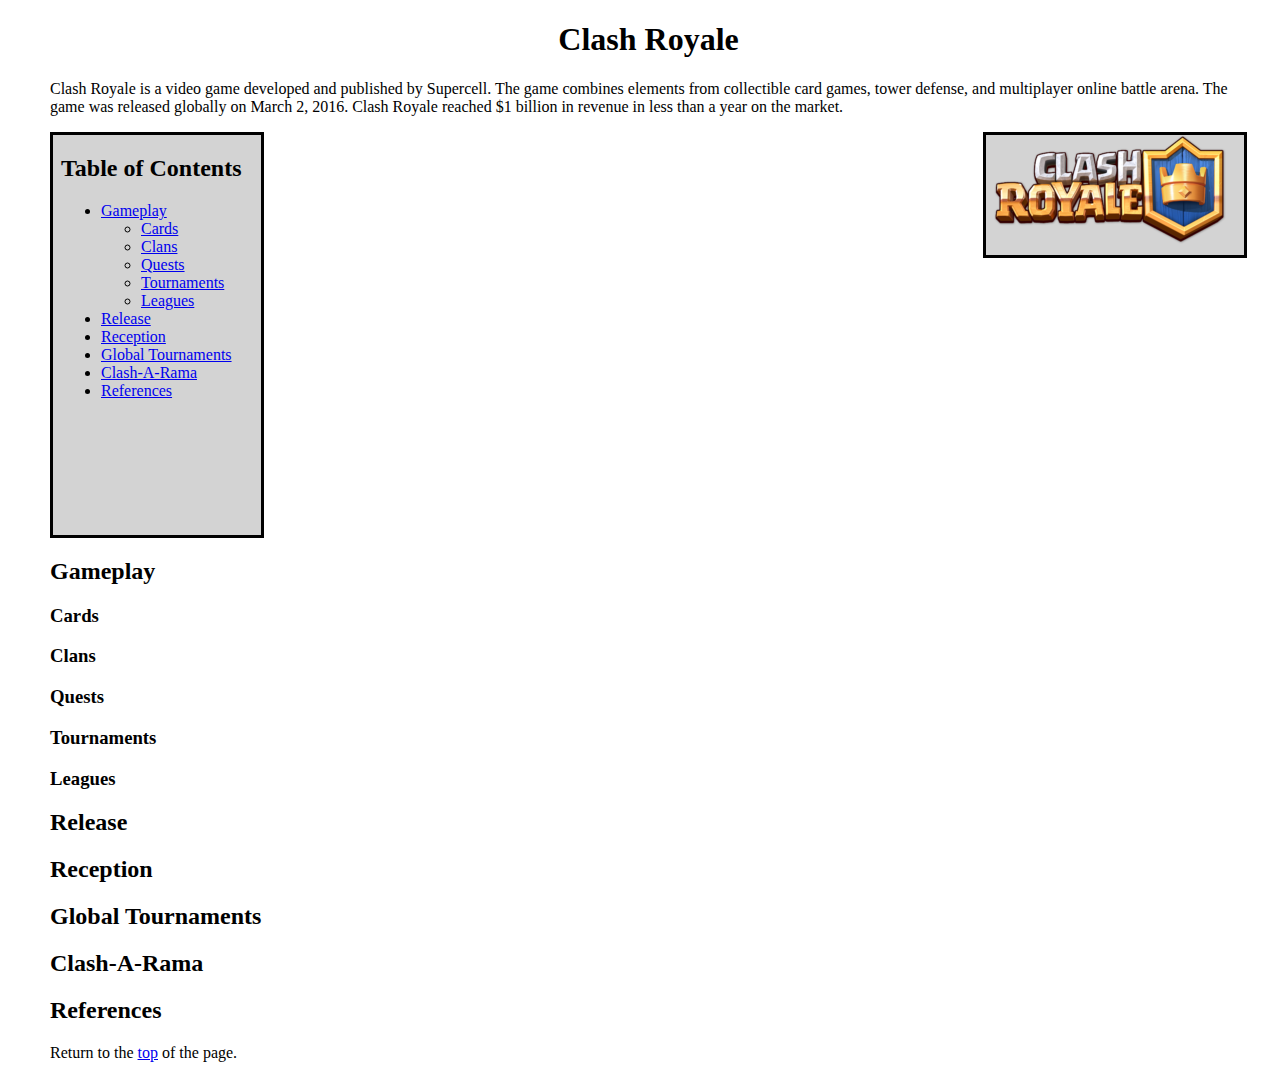
==== index.html @ f8e40af1 "Add files via upload" ====
﻿<!doctype html>
<html>
	<head>

	    <meta charset="UTF-8"> 				      
		<title>Clash Royale</title>
	</head>
	<body>
		<h1 id="Top">Clash Royale</h1>
		
		<link rel="stylesheet" type="text/css" href="basic.css" />
		
		<p id="Intro">Clash Royale is a video game developed and published by Supercell. 
		The game combines elements from collectible card games, tower defense, 
		and multiplayer online battle arena. The game was released globally on March 2, 2016.
		Clash Royale reached $1 billion in revenue in less than a year on the market.
		</p>
		
		<div class="IntroImage">
			<img src = "Clash_Royale_game_logo.jpg" alt = "Clash Royale logo." />
			
		</div>
		<div class="TableOfContents"><h2 class="BoxHeader">Table of Contents</h2>
		<ul>
			<li><a href="#Gameplay">Gameplay</a></li>
			<ul>
				<li><a href="#Cards">Cards</a></li>
				<li><a href="#Clans">Clans</a></li>
				<li><a href="#Quests">Quests</a></li>
				<li><a href="#Tournaments">Tournaments</a></li>
				<li><a href="#Leagues">Leagues</a></li>
		
			</ul>
			<li><a href="#Release">Release</a></li>
			<li><a href="#Reception">Reception</a></li>
			<li><a href="#Global Tournaments">Global Tournaments</a></li>
			<li><a href="#Clash-A-Rama">Clash-A-Rama</a></li>
			<li><a href="#References">References</a></li>
		</ul>
		</div>
		
		<h2 id="Gameplay">Gameplay</h2>
		
		<h3 id="Cards">Cards</h3>
		<h3 id="Clans">Clans</h3>
		<h3 id="Quests">Quests</h3>
		<h3 id="Tournaments">Tournaments</h3>
		<h3 id="Leagues">Leagues</h3>
		
		<h2 id="Release">Release</h2>
		<h2 id="Reception">Reception</h2>
		<h2 id="Global Tournaments">Global Tournaments</h2>
		<h2 id="Clash-A-Rama">Clash-A-Rama</h2>
		<h2 id="References">References</h2>
		
		<p>Return to the <a href="#top">top</a> of the page.</p>
		
	</body>
</html>
---- basic.css ----
body
{
	background-image: url("");
	margin-left: 25px;
}

p,h2,h3
{
	font-family: "Times New Roman", Times, serif;
	margin-left: 25px;
	margin-right: 15px;
}

#Intro
{
	margin-left: 25px;
	margin-right: 25px;
	
}
#Top
{
	text-align: center;
}

.BoxHeader
{
	margin-left: 0px;
}
.IntroImage
{	
	
	float: right;
	padding-left: 8px;
	margin-right: 25px;
	border-color: black;
	border-style: solid;
	width: 250px;
	height: 120px;
	background-color: #D3D3D3;
	text-align: left;
}

.TableOfContents
{
	padding-left: 8px;
	margin-left: 25px;
	border-color: black;
	border-style: solid;
	width: 200px;
	height: 400px;
	background-color: #D3D3D3;
	text-align: justify;
}
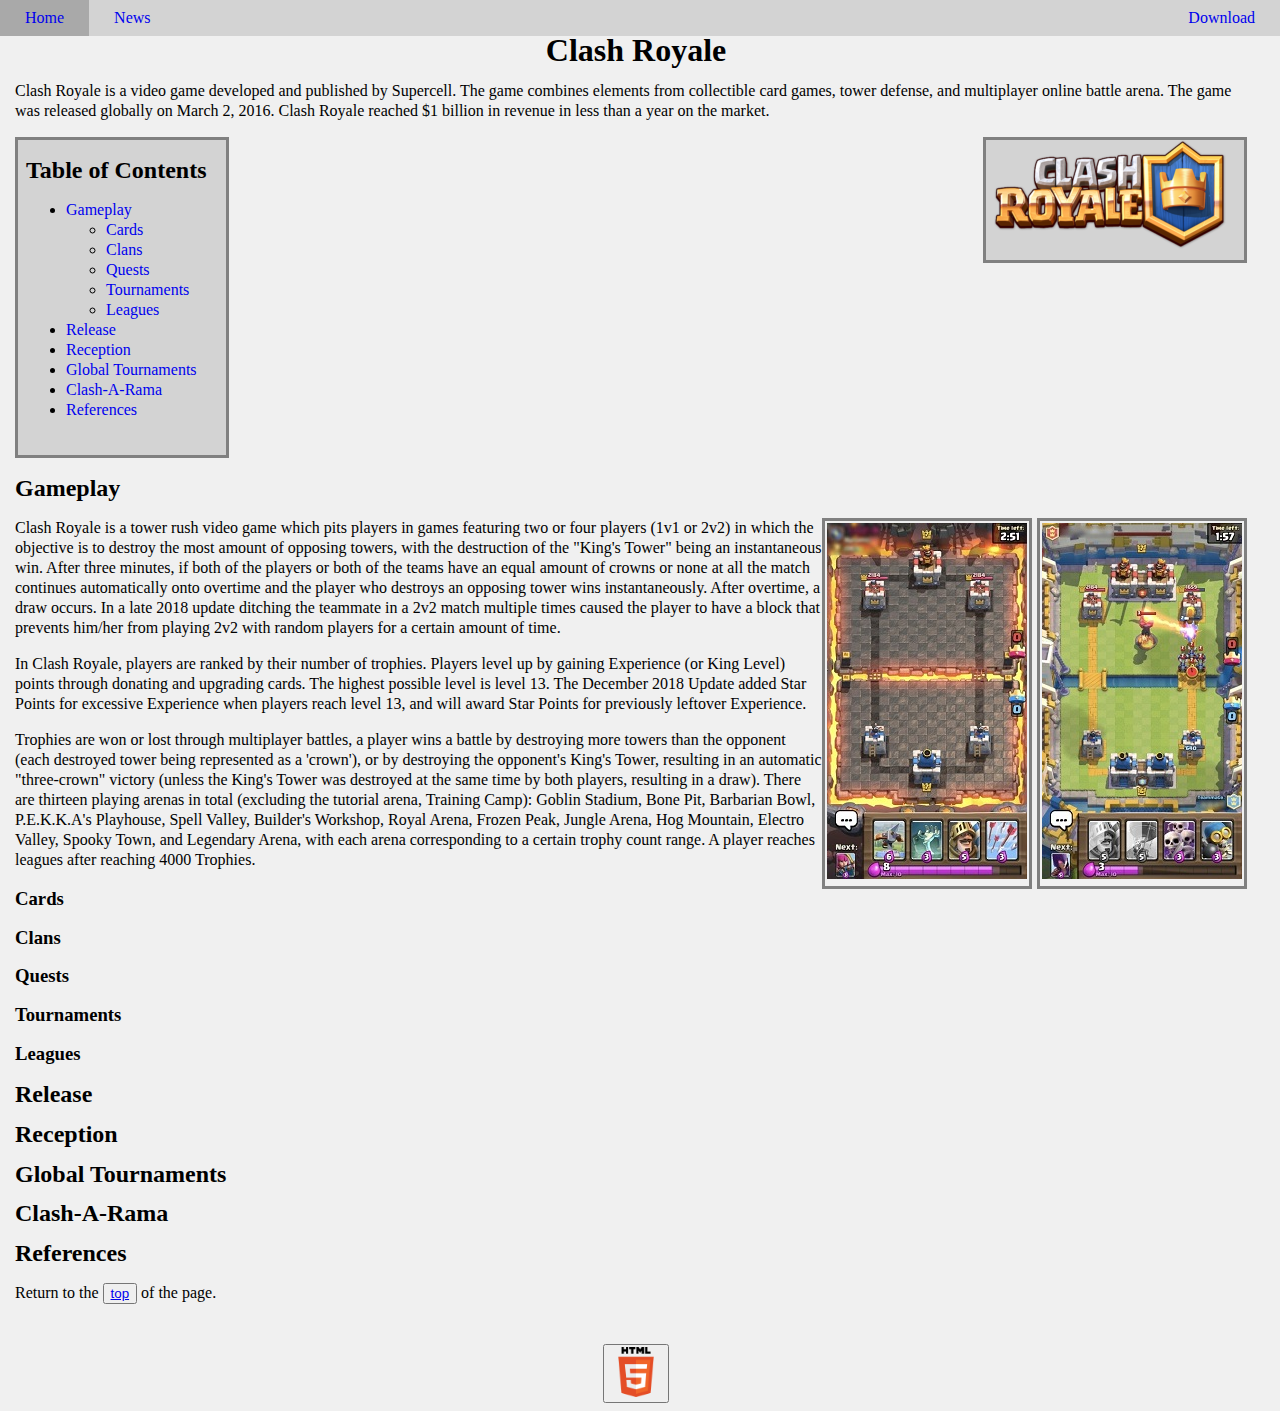
==== commit e98a4d48: "Add files via upload" ====
--- a/index.html
+++ b/index.html
@@ -6,6 +6,16 @@
 		<title>Clash Royale</title>
 	</head>
 	<body>
+		<header>
+
+			<ul class="navbar">
+				<li><a href="index.html">Home</a></li>
+				<li><a href="https://clashroyale.com/blog/news/">News</a></li>
+				<li id="downloadLink"><a href="https://play.google.com/store/apps/details?id=com.supercell.clashroyale&hl=en">Download</a></li>
+			</ul>
+			
+		</header>
+		
 		<h1 id="Top">Clash Royale</h1>
 		
 		<link rel="stylesheet" type="text/css" href="basic.css" />
@@ -17,9 +27,9 @@
 		</p>
 		
 		<div class="IntroImage">
-			<img src = "Clash_Royale_game_logo.jpg" alt = "Clash Royale logo." />
-			
+			<img src = "Clash_Royale_game_logo.jpg" alt = "Clash Royale logo." />	
 		</div>
+
 		<div class="TableOfContents"><h2 class="BoxHeader">Table of Contents</h2>
 		<ul>
 			<li><a href="#Gameplay">Gameplay</a></li>
@@ -40,7 +50,33 @@
 		</div>
 		
 		<h2 id="Gameplay">Gameplay</h2>
+		<div id="gameplayImage2">
+			<img src = "2v2.jpg" alt = "A screen-shot of an ongoing 2v2 game. Note the appearance of two king towers and the presence of the player's teammate's cards." />	
+		</div>
 		
+		<div id="gameplayImage1">
+			<img src = "1v1.jpg" alt = "A screen-shot of a 1v1 game displaying the cards with elixir generation at the bottom and all towers still standing" />	
+		</div>
+		
+		<p>Clash Royale is a tower rush video game which pits players in games featuring two or four players (1v1 or 2v2) in which the objective 
+		is to destroy the most amount of opposing towers, with the destruction of the "King's Tower" being an instantaneous win.
+		After three minutes, if both of the players or both of the teams have an equal amount of crowns or none at all the match continues 
+		automatically onto overtime and the player who destroys an opposing tower wins instantaneously. After overtime, a draw occurs. 
+		In a late 2018 update ditching the teammate in a 2v2 match multiple times caused the player to have a block that prevents him/her 
+		from playing 2v2 with random players for a certain amount of time.
+		</p>
+		<p>In Clash Royale, players are ranked by their number of trophies. Players level up by gaining Experience (or King Level) points 
+		through donating and upgrading cards. The highest possible level is level 13. The December 2018 Update added Star Points for excessive 
+		Experience when players reach level 13, and will award Star Points for previously leftover Experience.
+		</p>
+		<p>Trophies are won or lost through multiplayer battles, a player wins a battle by destroying more towers than the 
+		opponent (each destroyed tower being represented as a 'crown'), or by destroying the opponent's King's Tower, resulting in an automatic
+		"three-crown" victory (unless the King's Tower was destroyed at the same time by both players, resulting in a draw).
+		There are thirteen playing arenas in total (excluding the tutorial arena, Training Camp): Goblin Stadium, Bone Pit, 
+		Barbarian Bowl, P.E.K.K.A's Playhouse, Spell Valley, Builder's Workshop, Royal Arena, Frozen Peak, Jungle Arena, Hog Mountain, 
+		Electro Valley, Spooky Town, and Legendary Arena, with each arena corresponding to a certain trophy count range. 
+		A player reaches leagues after reaching 4000 Trophies.
+		</p>
 		<h3 id="Cards">Cards</h3>
 		<h3 id="Clans">Clans</h3>
 		<h3 id="Quests">Quests</h3>
@@ -53,7 +89,11 @@
 		<h2 id="Clash-A-Rama">Clash-A-Rama</h2>
 		<h2 id="References">References</h2>
 		
-		<p>Return to the <a href="#top">top</a> of the page.</p>
-		
+		<p>Return to the <button><a href="#top">top</a></button> of the page.</p>
+		<div id="validator">
+		<a href="http://validator.w3.org/check?uri=https://navinneo.github.io/home/">
+		<button><img src="html5_with_css3_+_semantics.png" width="50" height="50" 	alt="HTML5 with CSS3 and Semantics"></button>
+		</a>
+		</div>
 	</body>
 </html>--- a/basic.css
+++ b/basic.css
@@ -1,38 +1,93 @@
 body
 {
-	background-image: url("");
-	margin-left: 25px;
+	background-color: #F0F0F0;
+	margin-left: 0px;
+	line-height: 20px;
 }
+
 
 p,h2,h3
 {
 	font-family: "Times New Roman", Times, serif;
-	margin-left: 25px;
-	margin-right: 15px;
+	margin-left: 15px;
 }
 
+
+#gameplayImage2
+{	
+	border: solid gray;
+	padding: 2px;
+	margin-right: 25px;
+	float: right;
+}
+#gameplayImage1
+{
+	border: solid gray;
+	padding: 2px;
+	float: right;
+	margin-right: 5px;
+}
 #Intro
 {
-	margin-left: 25px;
+	margin-left: 15px;
 	margin-right: 25px;
-	
 }
-#Top
+
+#Top, #validator
+{	
+	margin-top: 40px;
+	text-align: center;
+}
+
+#downloadLink
 {
-	text-align: center;
+	float:right;
+}
+.navbar	
+{
+	/* Removes bullets */
+	list-style-type: none;
+	margin: 0;
+	padding: 0;
+	overflow: hidden;
+	position: fixed;
+	top: 0;
+	width: 100%;
+	background-color: #d3d3d3;
+}
+
+/* Change the link color to #111 (black) on hover */
+.navbar>li>a:hover 
+{
+	background-color:#A9A9A9;
+}
+
+.navbar>li
+{
+	/* Makes list horizontal */
+	display: inline-block;
+	float: left;
+}	
+
+.navbar>li>a
+{
+	display: block;
+	padding: 8px 25px;
+	text-decoration: none;
 }
 
 .BoxHeader
 {
 	margin-left: 0px;
 }
+
 .IntroImage
 {	
 	
 	float: right;
 	padding-left: 8px;
 	margin-right: 25px;
-	border-color: black;
+	border-color: gray;
 	border-style: solid;
 	width: 250px;
 	height: 120px;
@@ -43,11 +98,38 @@
 .TableOfContents
 {
 	padding-left: 8px;
-	margin-left: 25px;
-	border-color: black;
+	margin-left: 15px;
+	border-color: gray;
 	border-style: solid;
 	width: 200px;
-	height: 400px;
+	height: 315px;
 	background-color: #D3D3D3;
 	text-align: justify;
-}+
+
+a:link
+{
+	text-decoration: none;
+}
+
+a:hover
+{
+	text-decoration: underline;
+}
+
+
+
+
+
+
+
+
+
+
+
+
+
+
+
+
+
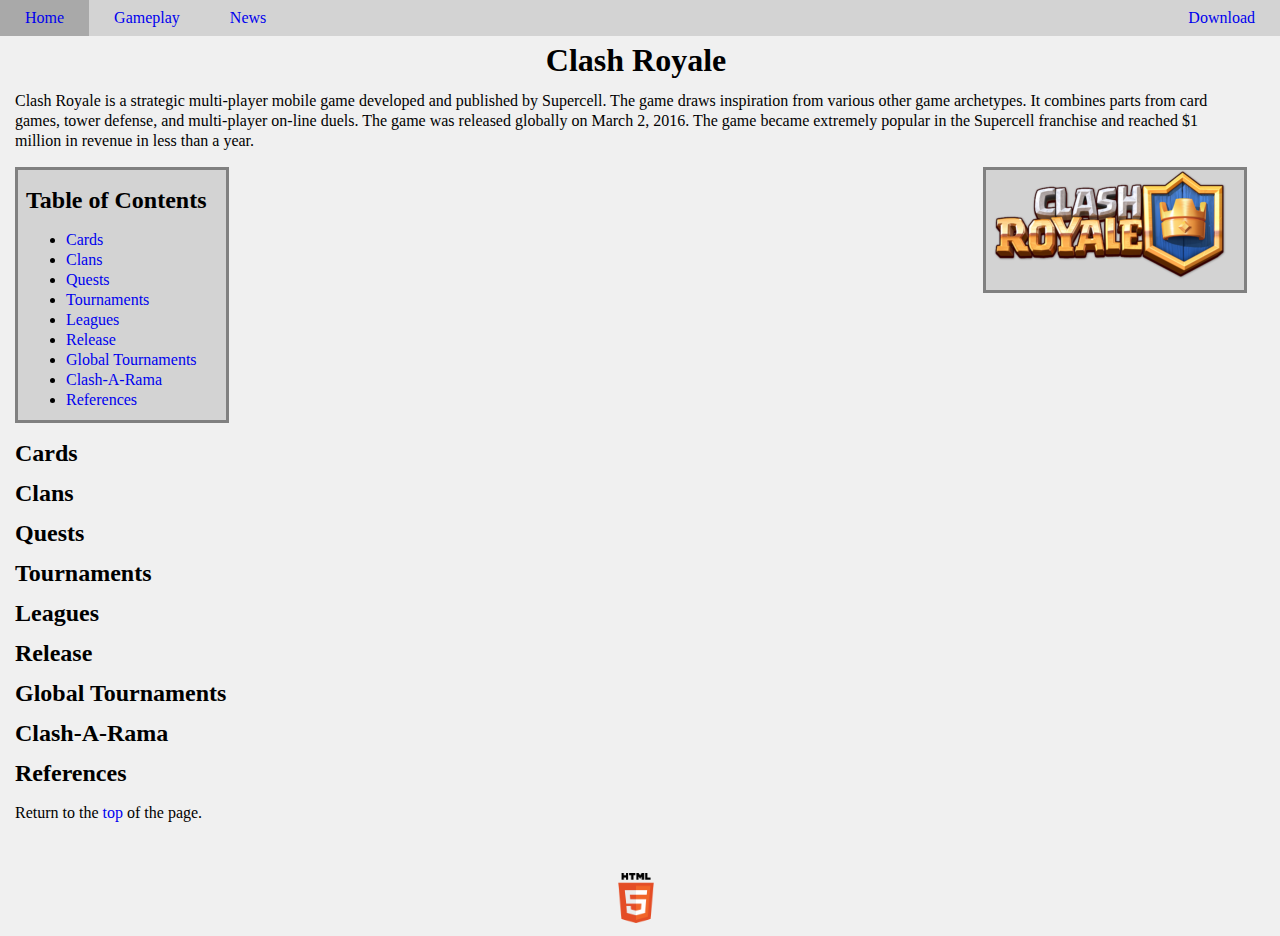
==== commit f5ca9ad9: "Add files via upload" ====
--- a/index.html
+++ b/index.html
@@ -10,6 +10,7 @@
 
 			<ul class="navbar">
 				<li><a href="index.html">Home</a></li>
+				<li><a href="gameplay.html">Gameplay</a></li>
 				<li><a href="https://clashroyale.com/blog/news/">News</a></li>
 				<li id="downloadLink"><a href="https://play.google.com/store/apps/details?id=com.supercell.clashroyale&hl=en">Download</a></li>
 			</ul>
@@ -20,10 +21,10 @@
 		
 		<link rel="stylesheet" type="text/css" href="basic.css" />
 		
-		<p id="Intro">Clash Royale is a video game developed and published by Supercell. 
-		The game combines elements from collectible card games, tower defense, 
-		and multiplayer online battle arena. The game was released globally on March 2, 2016.
-		Clash Royale reached $1 billion in revenue in less than a year on the market.
+		<p id="Intro">Clash Royale is a strategic multi-player mobile game developed and published by Supercell. 
+		The game draws inspiration from various other game archetypes. It combines parts from card games, tower defense, and 
+		multi-player on-line duels. The game was released globally on March 2, 2016. The game became extremely popular in the Supercell franchise
+		and reached $1 million in revenue in less than a year.
 		</p>
 		
 		<div class="IntroImage">
@@ -32,67 +33,33 @@
 
 		<div class="TableOfContents"><h2 class="BoxHeader">Table of Contents</h2>
 		<ul>
-			<li><a href="#Gameplay">Gameplay</a></li>
-			<ul>
-				<li><a href="#Cards">Cards</a></li>
-				<li><a href="#Clans">Clans</a></li>
-				<li><a href="#Quests">Quests</a></li>
-				<li><a href="#Tournaments">Tournaments</a></li>
-				<li><a href="#Leagues">Leagues</a></li>
-		
-			</ul>
+			<li><a href="#Cards">Cards</a></li>
+			<li><a href="#Clans">Clans</a></li>
+			<li><a href="#Quests">Quests</a></li>
+			<li><a href="#Tournaments">Tournaments</a></li>
+			<li><a href="#Leagues">Leagues</a></li>
 			<li><a href="#Release">Release</a></li>
-			<li><a href="#Reception">Reception</a></li>
 			<li><a href="#Global Tournaments">Global Tournaments</a></li>
 			<li><a href="#Clash-A-Rama">Clash-A-Rama</a></li>
 			<li><a href="#References">References</a></li>
 		</ul>
 		</div>
 		
-		<h2 id="Gameplay">Gameplay</h2>
-		<div id="gameplayImage2">
-			<img src = "2v2.jpg" alt = "A screen-shot of an ongoing 2v2 game. Note the appearance of two king towers and the presence of the player's teammate's cards." />	
-		</div>
-		
-		<div id="gameplayImage1">
-			<img src = "1v1.jpg" alt = "A screen-shot of a 1v1 game displaying the cards with elixir generation at the bottom and all towers still standing" />	
-		</div>
-		
-		<p>Clash Royale is a tower rush video game which pits players in games featuring two or four players (1v1 or 2v2) in which the objective 
-		is to destroy the most amount of opposing towers, with the destruction of the "King's Tower" being an instantaneous win.
-		After three minutes, if both of the players or both of the teams have an equal amount of crowns or none at all the match continues 
-		automatically onto overtime and the player who destroys an opposing tower wins instantaneously. After overtime, a draw occurs. 
-		In a late 2018 update ditching the teammate in a 2v2 match multiple times caused the player to have a block that prevents him/her 
-		from playing 2v2 with random players for a certain amount of time.
-		</p>
-		<p>In Clash Royale, players are ranked by their number of trophies. Players level up by gaining Experience (or King Level) points 
-		through donating and upgrading cards. The highest possible level is level 13. The December 2018 Update added Star Points for excessive 
-		Experience when players reach level 13, and will award Star Points for previously leftover Experience.
-		</p>
-		<p>Trophies are won or lost through multiplayer battles, a player wins a battle by destroying more towers than the 
-		opponent (each destroyed tower being represented as a 'crown'), or by destroying the opponent's King's Tower, resulting in an automatic
-		"three-crown" victory (unless the King's Tower was destroyed at the same time by both players, resulting in a draw).
-		There are thirteen playing arenas in total (excluding the tutorial arena, Training Camp): Goblin Stadium, Bone Pit, 
-		Barbarian Bowl, P.E.K.K.A's Playhouse, Spell Valley, Builder's Workshop, Royal Arena, Frozen Peak, Jungle Arena, Hog Mountain, 
-		Electro Valley, Spooky Town, and Legendary Arena, with each arena corresponding to a certain trophy count range. 
-		A player reaches leagues after reaching 4000 Trophies.
-		</p>
-		<h3 id="Cards">Cards</h3>
-		<h3 id="Clans">Clans</h3>
-		<h3 id="Quests">Quests</h3>
-		<h3 id="Tournaments">Tournaments</h3>
-		<h3 id="Leagues">Leagues</h3>
+		<h2 id="Cards">Cards</h2>
+		<h2 id="Clans">Clans</h2>
+		<h2 id="Quests">Quests</h2>
+		<h2 id="Tournaments">Tournaments</h2>
+		<h2 id="Leagues">Leagues</h2>
 		
 		<h2 id="Release">Release</h2>
-		<h2 id="Reception">Reception</h2>
 		<h2 id="Global Tournaments">Global Tournaments</h2>
 		<h2 id="Clash-A-Rama">Clash-A-Rama</h2>
 		<h2 id="References">References</h2>
 		
-		<p>Return to the <button><a href="#top">top</a></button> of the page.</p>
+		<p>Return to the <a href="#top">top</a> of the page.</p>
 		<div id="validator">
 		<a href="http://validator.w3.org/check?uri=https://navinneo.github.io/home/">
-		<button><img src="html5_with_css3_+_semantics.png" width="50" height="50" 	alt="HTML5 with CSS3 and Semantics"></button>
+		<img src="html5_with_css3_+_semantics.png" width="50" height="50" 	alt="HTML5 with CSS3 and Semantics"/>
 		</a>
 		</div>
 	</body>
--- a/basic.css
+++ b/basic.css
@@ -5,8 +5,13 @@
 	line-height: 20px;
 }
 
+video
+{
+	float: right;
+	margin-right: 320px;
+}
 
-p,h2,h3
+p,h2
 {
 	font-family: "Times New Roman", Times, serif;
 	margin-left: 15px;
@@ -27,6 +32,11 @@
 	float: right;
 	margin-right: 5px;
 }
+
+#Gameplay
+{
+	margin-top: 50px;
+}
 #Intro
 {
 	margin-left: 15px;
@@ -35,7 +45,7 @@
 
 #Top, #validator
 {	
-	margin-top: 40px;
+	margin-top: 50px;
 	text-align: center;
 }
 
@@ -43,6 +53,13 @@
 {
 	float:right;
 }
+
+#videoDescription
+{
+	margin-top: 50px;
+
+}
+
 .navbar	
 {
 	/* Removes bullets */
@@ -56,7 +73,7 @@
 	background-color: #d3d3d3;
 }
 
-/* Change the link color to #111 (black) on hover */
+/* Change the link color on hover */
 .navbar>li>a:hover 
 {
 	background-color:#A9A9A9;
@@ -75,6 +92,7 @@
 	padding: 8px 25px;
 	text-decoration: none;
 }
+
 
 .BoxHeader
 {
@@ -102,10 +120,10 @@
 	border-color: gray;
 	border-style: solid;
 	width: 200px;
-	height: 315px;
+	height: 250px;
 	background-color: #D3D3D3;
 	text-align: justify;
-
+}
 
 a:link
 {
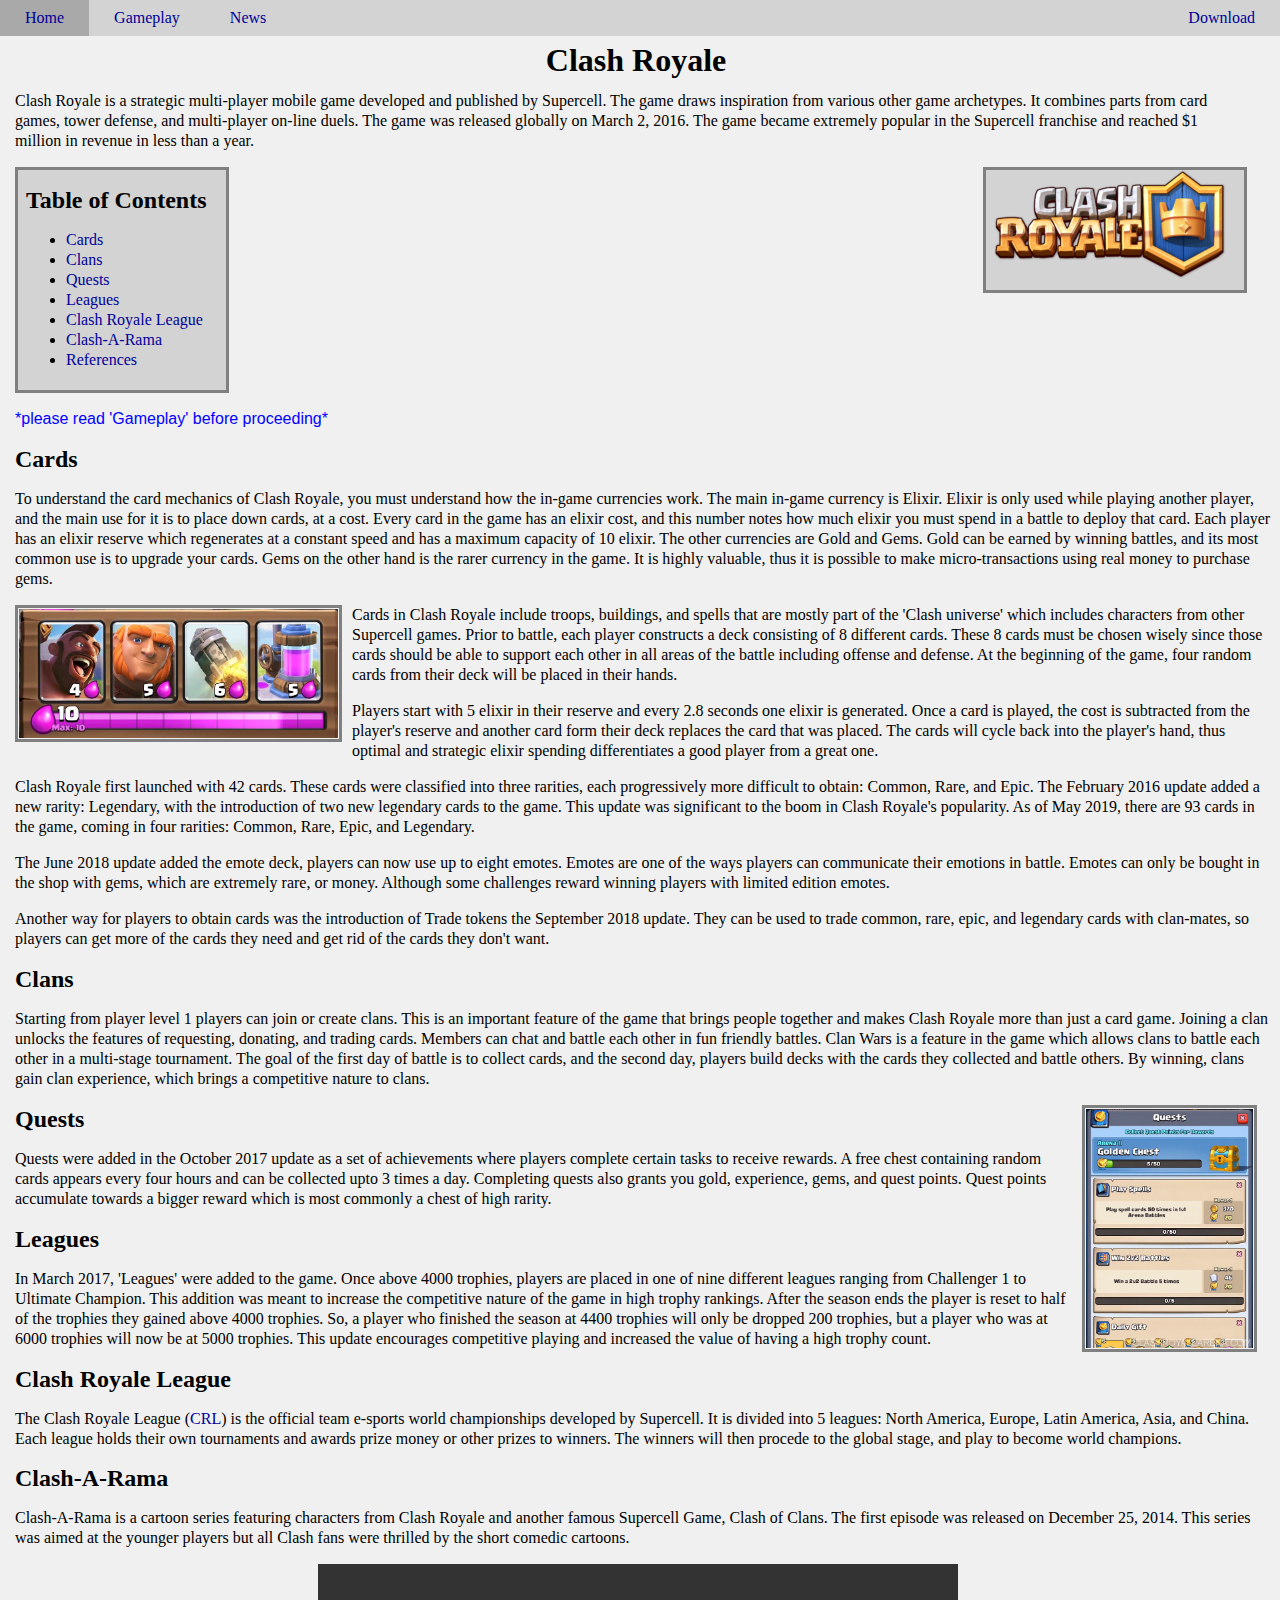
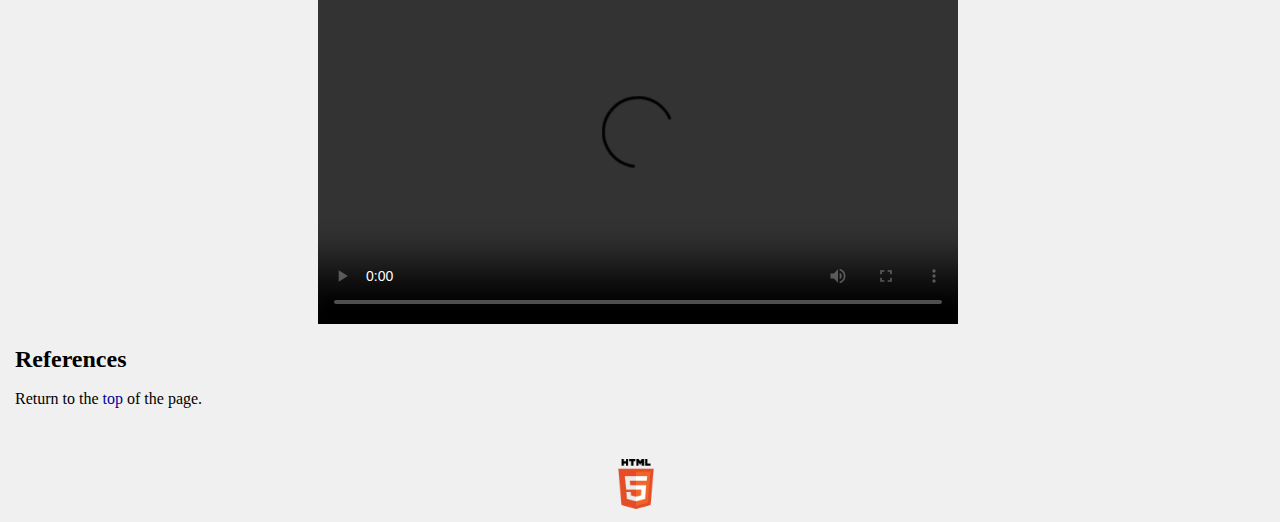
==== commit d3c8308f: "Add files via upload" ====
--- a/index.html
+++ b/index.html
@@ -36,24 +36,85 @@
 			<li><a href="#Cards">Cards</a></li>
 			<li><a href="#Clans">Clans</a></li>
 			<li><a href="#Quests">Quests</a></li>
-			<li><a href="#Tournaments">Tournaments</a></li>
 			<li><a href="#Leagues">Leagues</a></li>
-			<li><a href="#Release">Release</a></li>
-			<li><a href="#Global Tournaments">Global Tournaments</a></li>
+			<li><a href="#Clash Royale League">Clash Royale League</a></li>
 			<li><a href="#Clash-A-Rama">Clash-A-Rama</a></li>
 			<li><a href="#References">References</a></li>
 		</ul>
 		</div>
 		
+		<p class="readerNotes">*please read 'Gameplay' before proceeding*</p>
 		<h2 id="Cards">Cards</h2>
+		
+		<p>To understand the card mechanics of Clash Royale, you must understand how the in-game currencies work. The main in-game currency
+		is Elixir. Elixir is only used while playing another player, and the main use for it is to place down cards, at a cost. Every card in 
+		the game has an elixir cost, and this number notes how much elixir you must spend in a battle to deploy that card. Each player has an elixir
+		reserve which regenerates at a constant speed and has a maximum capacity of 10 elixir. The other currencies are Gold and Gems. 
+		Gold can be earned by winning battles, and its most common use is to upgrade your cards. Gems on the other hand is the 
+		rarer currency in the game. It is highly valuable, thus it is possible to make micro-transactions using real money to purchase gems. </p>
+		
+		<img id="elixirImage" src="elixir.jpg" alt="picture of elixir bar and 4 cards with varying elixir costs" width="319px" height="129px" />
+		
+		<p>Cards in Clash Royale include troops, buildings, and spells that are mostly part of the 'Clash universe' which includes characters 
+		from other Supercell games. Prior to battle, each player constructs a deck consisting of 8 different cards. These 8 cards must be chosen 
+		wisely since those cards should be able to support each other in all areas of the battle including offense and defense. At the beginning 
+		of the game, four random cards from their deck will be placed in their hands. </p>
+		
+		<p>Players start with 5 elixir in their reserve and every 2.8 seconds one elixir is generated. Once a card is played, the cost is subtracted
+		from the player's reserve and another card form their deck replaces the card that was placed. The cards will cycle back into the player's
+		hand, thus optimal and strategic elixir spending differentiates a good player from a great one. 
+		</p>
+		
+		<p>Clash Royale first launched with 42 cards. These cards were classified into three rarities, each progressively more difficult to obtain: 
+		Common, Rare, and Epic. The February 2016 update added a new rarity: Legendary, with the introduction of two new legendary cards 
+		to the game. This update was significant to the boom in Clash Royale's popularity. As of May 2019, there are 93 cards in the game, 
+		coming in four rarities: Common, Rare, Epic, and Legendary. 
+		</p>
+		<p>The June 2018 update added the emote deck, players can now use up to eight emotes. Emotes are one of the ways players can 
+		communicate their emotions in battle. Emotes can only be bought in the shop with gems, which are extremely rare, or money. Although some 
+		challenges reward winning players with limited edition emotes. 
+		</p>
+		<p>Another way for players to obtain cards was the introduction of Trade tokens the September 2018 update. They can be used to trade 
+		common, rare, epic, and legendary cards with clan-mates, so players can get more of the cards they need and get rid of the cards they 
+		don't want.
+		</p>
+		
 		<h2 id="Clans">Clans</h2>
+		<p>Starting from player level 1 players can join or create clans. This is an important feature of the game that brings people together
+		and makes Clash Royale more than just a card game. Joining a clan unlocks the features of requesting, donating, and trading cards. Members 
+		can chat and battle each other in fun friendly battles. 
+		Clan Wars is a feature in the game which allows clans to battle each other in a multi-stage tournament. The goal of the first day of 
+		battle is to collect cards, and the second day, players build decks with the cards they collected and battle others. By winning, clans gain 
+		clan experience, which brings a competitive nature to clans. 
+		</p>
+		<img id="questsImage" src="quests.jpg" alt="Image showing the quests menu in Clash Royale." width="167px" height="239px" />
 		<h2 id="Quests">Quests</h2>
-		<h2 id="Tournaments">Tournaments</h2>
+		<p>Quests were added in the October 2017 update as a set of achievements where players complete certain tasks to receive rewards.
+		A free chest containing random cards appears every four hours and can be collected upto 3 times a day. Completing quests also grants you 
+		gold, experience, gems, and quest points. Quest points accumulate towards a bigger reward which is most commonly a chest of high rarity. 
+		</p>
 		<h2 id="Leagues">Leagues</h2>
+		<p>In March 2017, 'Leagues' were added to the game. Once above 4000 trophies, players are placed in one of nine different leagues 
+		ranging from Challenger 1 to Ultimate Champion. This addition was meant to increase the competitive nature of the game in high trophy rankings.
+		After the season ends the player is reset to half of the trophies they gained above 4000 trophies. So, a player who finished the season
+		at 4400 trophies will only be dropped 200 trophies, but a player who was at 6000 trophies will now be at 5000 trophies. This update encourages
+		competitive playing and increased the value of having a high trophy count. 
+		</p>
+		<h2 id="Clash Royale League">Clash Royale League</h2>
+		<p>The Clash Royale League (<a href="https://esports.clashroyale.com/en/west/">CRL</a>) is the official team e-sports world championships developed by Supercell. It is divided into 5 leagues:
+		North America, Europe, Latin America, Asia, and China. Each league holds their own tournaments and awards prize money or other prizes to 
+		winners. The winners will then procede to the global stage, and play to become world champions.
+		</p>
 		
-		<h2 id="Release">Release</h2>
-		<h2 id="Global Tournaments">Global Tournaments</h2>
 		<h2 id="Clash-A-Rama">Clash-A-Rama</h2>
+		<p>Clash-A-Rama is a cartoon series featuring characters from Clash Royale and another famous Supercell Game, Clash of Clans. The first
+		episode was released on December 25, 2014. This series was aimed at the younger players but all Clash fans were thrilled by the short comedic cartoons.
+		</p>
+		<video width="640" height="360" controls />
+			<source src="Clash-A-Rama.mp4" type="video/mp4" />
+		Your browser does not support the video tag.
+		</video>
+		
 		<h2 id="References">References</h2>
 		
 		<p>Return to the <a href="#top">top</a> of the page.</p>
--- a/basic.css
+++ b/basic.css
@@ -7,8 +7,7 @@
 
 video
 {
-	float: right;
-	margin-right: 320px;
+	margin-left: 25%
 }
 
 p,h2
@@ -17,6 +16,10 @@
 	margin-left: 15px;
 }
 
+a
+{
+	color: #000099;
+}
 
 #gameplayImage2
 {	
@@ -25,6 +28,7 @@
 	margin-right: 25px;
 	float: right;
 }
+
 #gameplayImage1
 {
 	border: solid gray;
@@ -33,10 +37,33 @@
 	margin-right: 5px;
 }
 
+#questsImage
+{
+	float: right;
+	padding: 1px;
+	border: solid gray;
+	margin-right: 15px;
+	margin-left: 10px;
+	margin-bottom: 10px;
+}
+
+#elixirImage
+{	
+	padding: 1px;
+	border: solid gray;
+	margin-left: 15px;
+	margin-right: 10px;
+	margin-bottom: 10px;
+	float: left;
+}
+
 #Gameplay
 {
 	margin-top: 50px;
+	text-align: center;
 }
+
+
 #Intro
 {
 	margin-left: 15px;
@@ -93,7 +120,11 @@
 	text-decoration: none;
 }
 
-
+.readerNotes
+{
+	color: blue;
+	font-family: Roboto, Calibri, sans-serif;
+}
 .BoxHeader
 {
 	margin-left: 0px;
@@ -120,7 +151,7 @@
 	border-color: gray;
 	border-style: solid;
 	width: 200px;
-	height: 250px;
+	height: 220px;
 	background-color: #D3D3D3;
 	text-align: justify;
 }
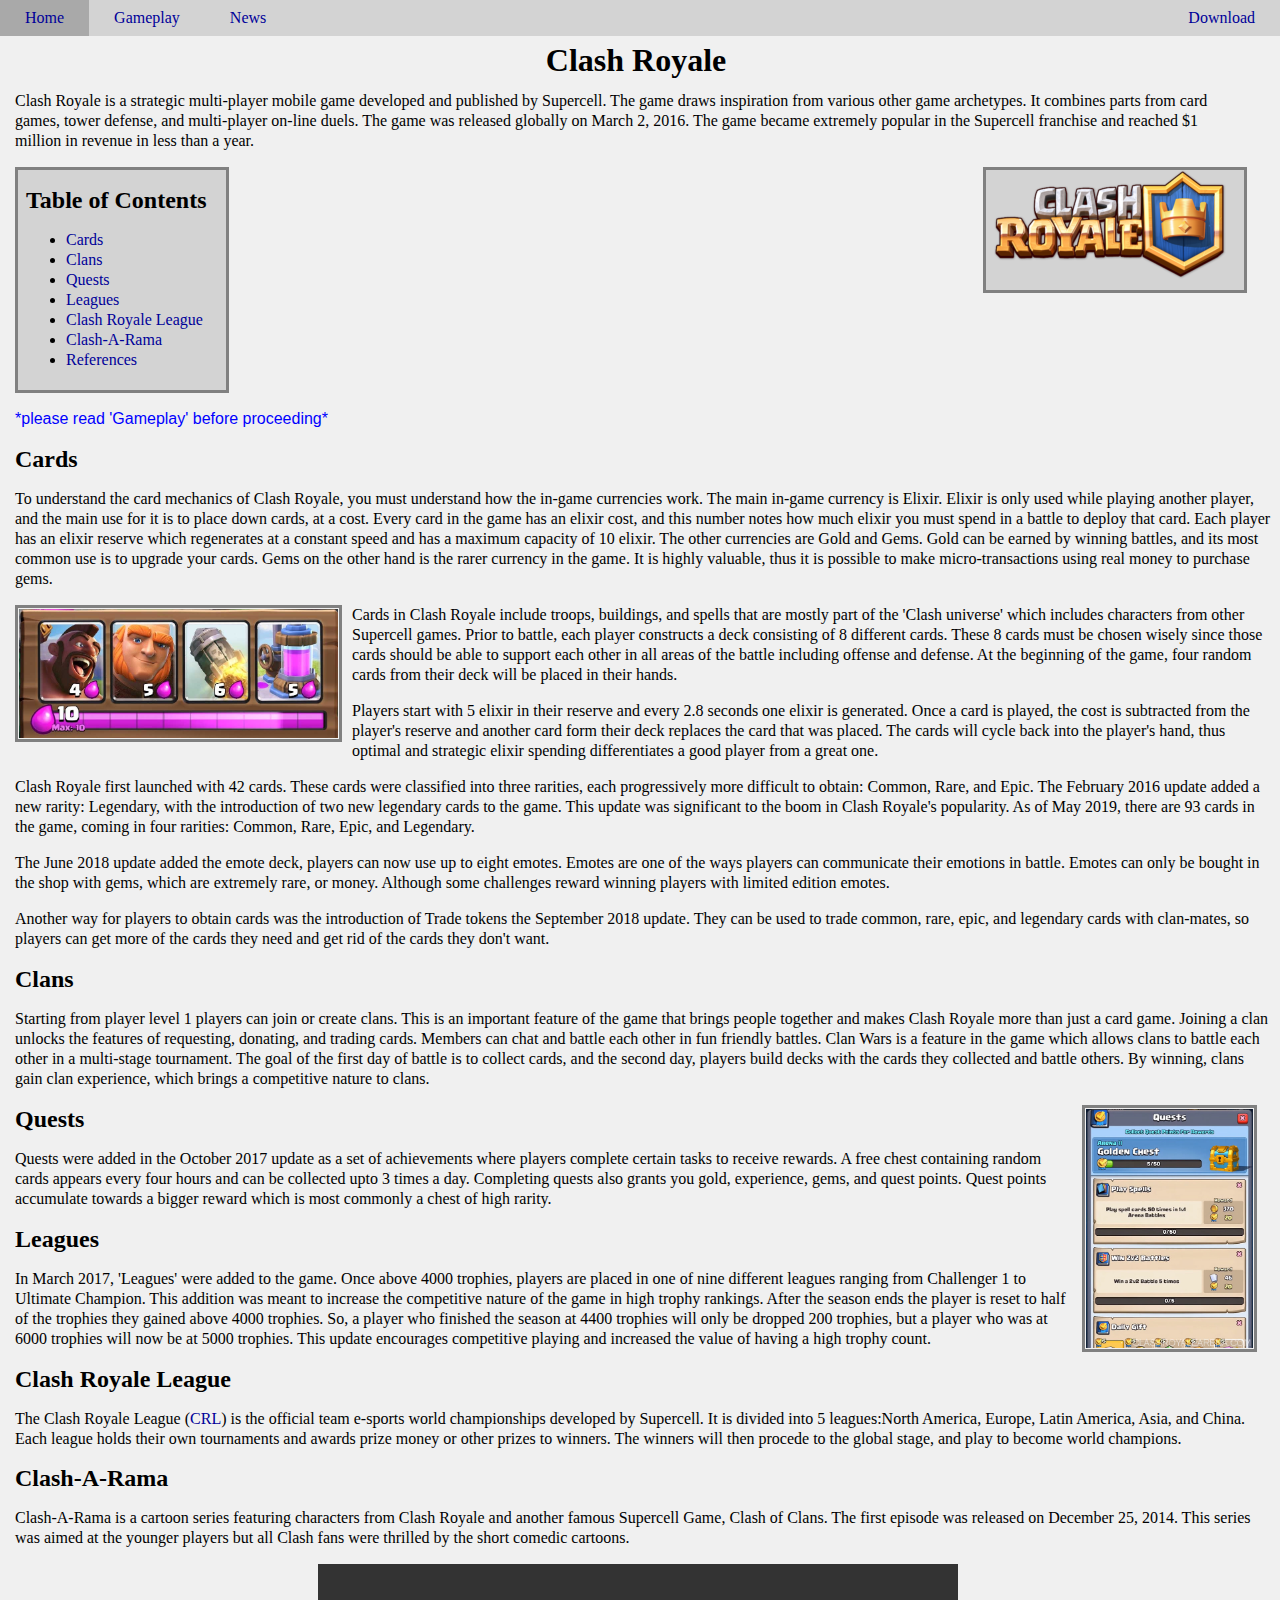
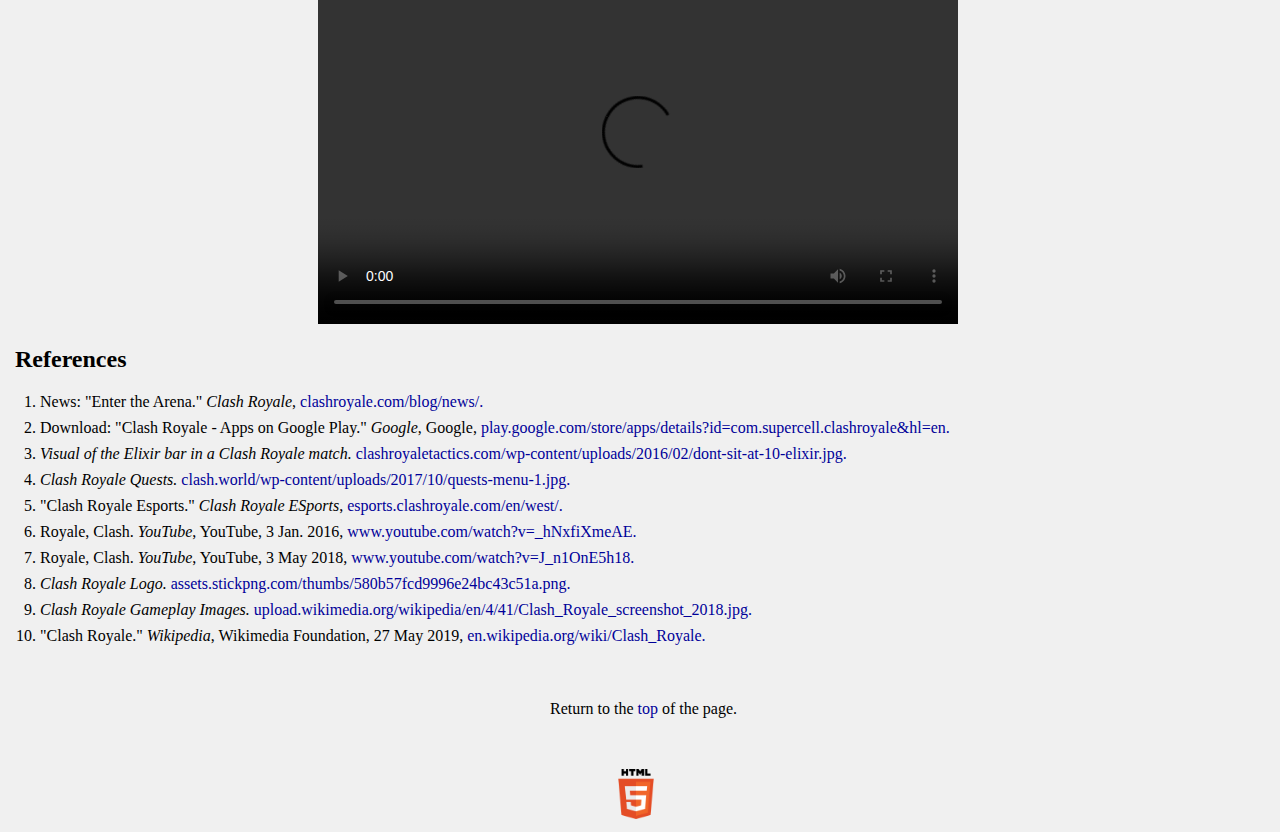
==== commit c31aa897: "Add files via upload" ====
--- a/index.html
+++ b/index.html
@@ -28,7 +28,7 @@
 		</p>
 		
 		<div class="IntroImage">
-			<img src = "Clash_Royale_game_logo.jpg" alt = "Clash Royale logo." />	
+			<img src = "Clash_Royale_game_logo.jpg" alt = "Clash Royale logo." width="232" height="109" />	
 		</div>
 
 		<div class="TableOfContents"><h2 class="BoxHeader">Table of Contents</h2>
@@ -37,7 +37,7 @@
 			<li><a href="#Clans">Clans</a></li>
 			<li><a href="#Quests">Quests</a></li>
 			<li><a href="#Leagues">Leagues</a></li>
-			<li><a href="#Clash Royale League">Clash Royale League</a></li>
+			<li><a href="#ClashRoyaleLeague">Clash Royale League</a></li>
 			<li><a href="#Clash-A-Rama">Clash-A-Rama</a></li>
 			<li><a href="#References">References</a></li>
 		</ul>
@@ -100,9 +100,9 @@
 		at 4400 trophies will only be dropped 200 trophies, but a player who was at 6000 trophies will now be at 5000 trophies. This update encourages
 		competitive playing and increased the value of having a high trophy count. 
 		</p>
-		<h2 id="Clash Royale League">Clash Royale League</h2>
-		<p>The Clash Royale League (<a href="https://esports.clashroyale.com/en/west/">CRL</a>) is the official team e-sports world championships developed by Supercell. It is divided into 5 leagues:
-		North America, Europe, Latin America, Asia, and China. Each league holds their own tournaments and awards prize money or other prizes to 
+		<h2 id="ClashRoyaleLeague">Clash Royale League</h2>
+		<p>The Clash Royale League (<a href="https://esports.clashroyale.com/en/west/">CRL</a>) is the official team e-sports world championships developed by Supercell. 
+		It is divided into 5 leagues:North America, Europe, Latin America, Asia, and China. Each league holds their own tournaments and awards prize money or other prizes to 
 		winners. The winners will then procede to the global stage, and play to become world champions.
 		</p>
 		
@@ -110,14 +110,25 @@
 		<p>Clash-A-Rama is a cartoon series featuring characters from Clash Royale and another famous Supercell Game, Clash of Clans. The first
 		episode was released on December 25, 2014. This series was aimed at the younger players but all Clash fans were thrilled by the short comedic cartoons.
 		</p>
-		<video width="640" height="360" controls />
+		<video width="640" height="360" controls>
 			<source src="Clash-A-Rama.mp4" type="video/mp4" />
 		Your browser does not support the video tag.
 		</video>
 		
 		<h2 id="References">References</h2>
-		
-		<p>Return to the <a href="#top">top</a> of the page.</p>
+		<ol>
+			<li>News: "Enter the Arena." <i> Clash Royale</i>, <a href="https://clashroyale.com/blog/news/">clashroyale.com/blog/news/.</a></li>
+			<li>Download: "Clash Royale - Apps on Google Play." <i>Google</i>, Google, <a href="https://play.google.com/store/apps/details?id=com.supercell.clashroyale&hl=en">play.google.com/store/apps/details?id=com.supercell.clashroyale&hl=en.</a></li>
+			<li><i>Visual of the Elixir bar in a Clash Royale match. </i><a href="http://clashroyaletactics.com/wp-content/uploads/2016/02/dont-sit-at-10-elixir.jpg">clashroyaletactics.com/wp-content/uploads/2016/02/dont-sit-at-10-elixir.jpg.</a></li>
+			<li><i>Clash Royale Quests.</i> <a href="https://clash.world/wp-content/uploads/2017/10/quests-menu-1.jpg">clash.world/wp-content/uploads/2017/10/quests-menu-1.jpg.</a></li>
+			<li>"Clash Royale Esports." <i>Clash Royale ESports</i>, <a href="https://esports.clashroyale.com/en/west/">esports.clashroyale.com/en/west/.</a></li>
+			<li>Royale, Clash. <i>YouTube</i>, YouTube, 3 Jan. 2016, <a href="www.youtube.com/watch?v=_hNxfiXmeAE">www.youtube.com/watch?v=_hNxfiXmeAE.</a></li>
+			<li>Royale, Clash. <i>YouTube</i>, YouTube, 3 May 2018, <a href="www.youtube.com/watch?v=J_n1OnE5h18">www.youtube.com/watch?v=J_n1OnE5h18.</a></li>
+			<li><i>Clash Royale Logo.</i> <a href="http://assets.stickpng.com/thumbs/580b57fcd9996e24bc43c51a.png">assets.stickpng.com/thumbs/580b57fcd9996e24bc43c51a.png.</a></li>
+			<li><i>Clash Royale Gameplay Images.</i> <a href="https://upload.wikimedia.org/wikipedia/en/4/41/Clash_Royale_screenshot_2018.jpg"> upload.wikimedia.org/wikipedia/en/4/41/Clash_Royale_screenshot_2018.jpg.</a></li>
+			<li>"Clash Royale." <i>Wikipedia</i>, Wikimedia Foundation, 27 May 2019, <a href="https://en.wikipedia.org/wiki/Clash_Royale">en.wikipedia.org/wiki/Clash_Royale.</a></li>
+		</ol>
+		<p id="ReturnToTop">Return to the <a href="#top">top</a> of the page.</p>
 		<div id="validator">
 		<a href="http://validator.w3.org/check?uri=https://navinneo.github.io/home/">
 		<img src="html5_with_css3_+_semantics.png" width="50" height="50" 	alt="HTML5 with CSS3 and Semantics"/>
--- a/basic.css
+++ b/basic.css
@@ -19,6 +19,12 @@
 a
 {
 	color: #000099;
+}
+
+ol
+{
+	line-height: 26px;
+	
 }
 
 #gameplayImage2
@@ -57,7 +63,7 @@
 	float: left;
 }
 
-#Gameplay
+#Gameplay, #ReturnToTop
 {
 	margin-top: 50px;
 	text-align: center;
@@ -86,6 +92,7 @@
 	margin-top: 50px;
 
 }
+
 
 .navbar	
 {
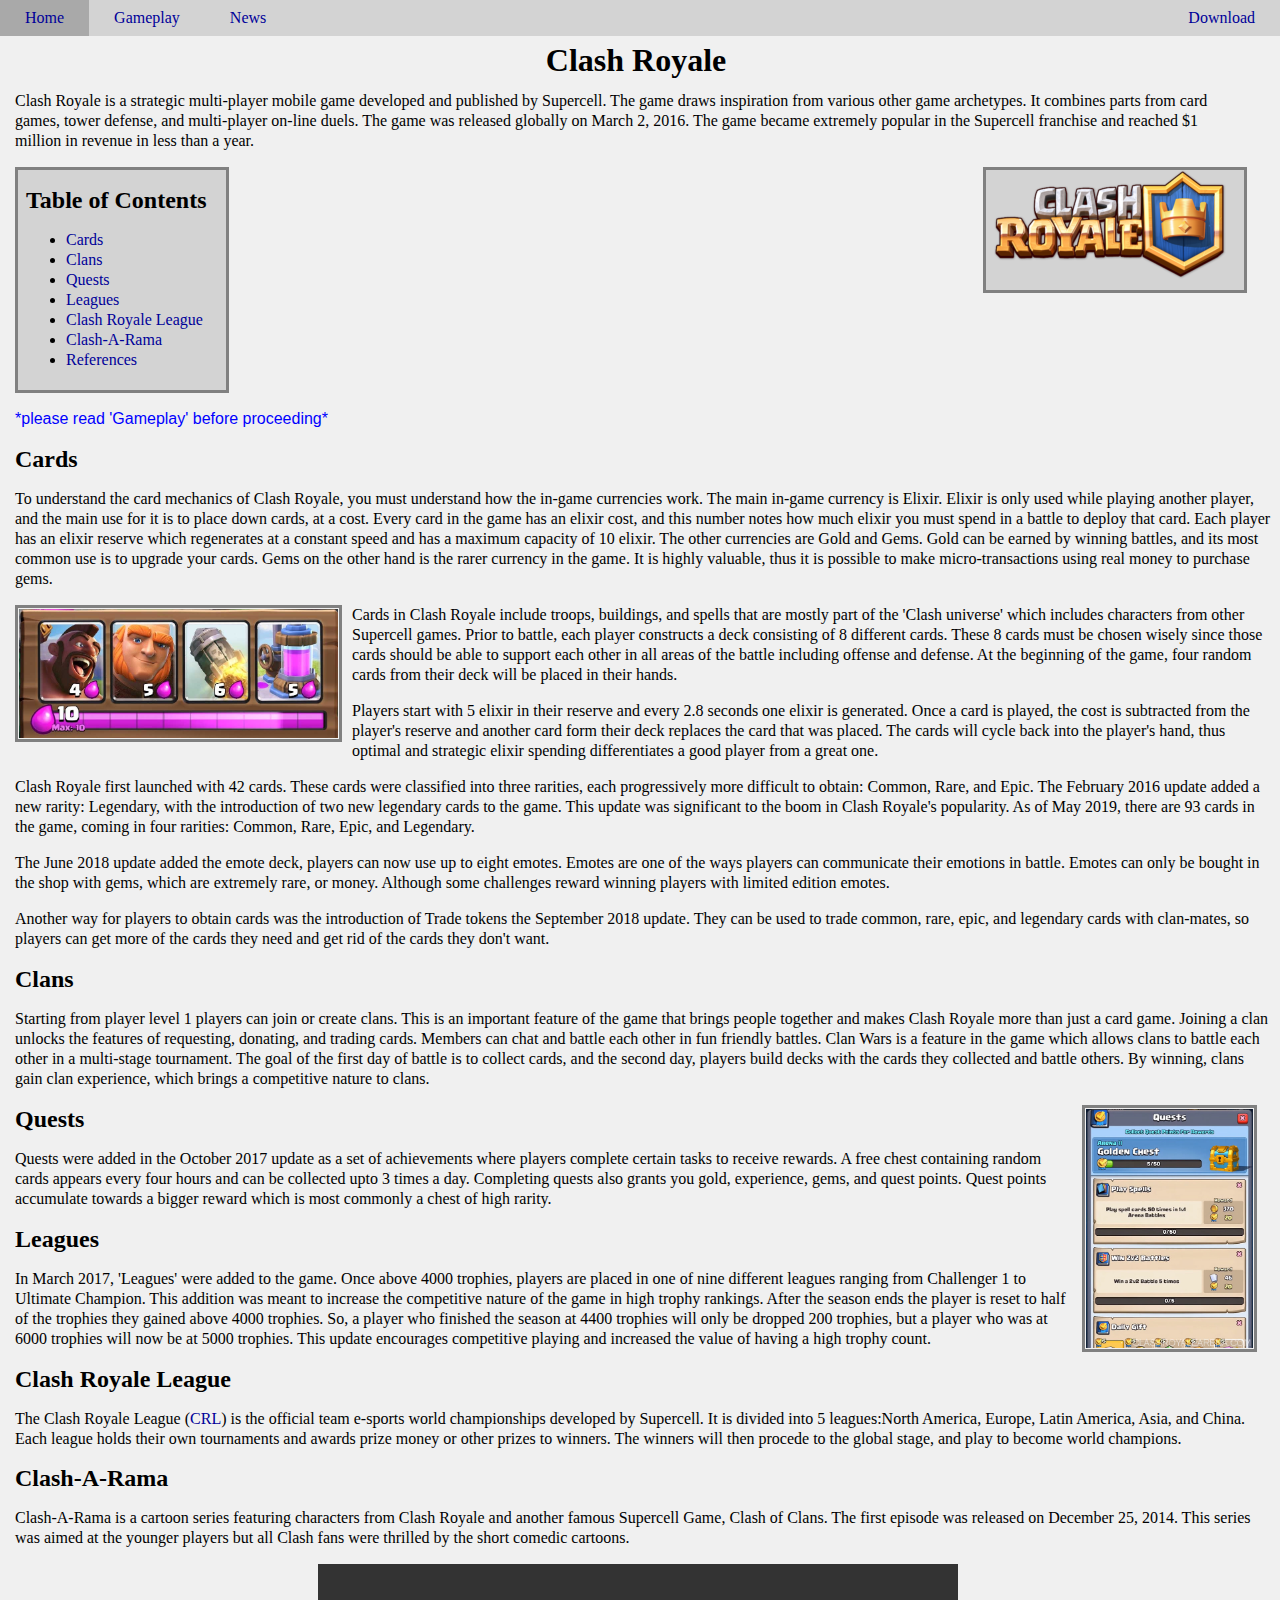
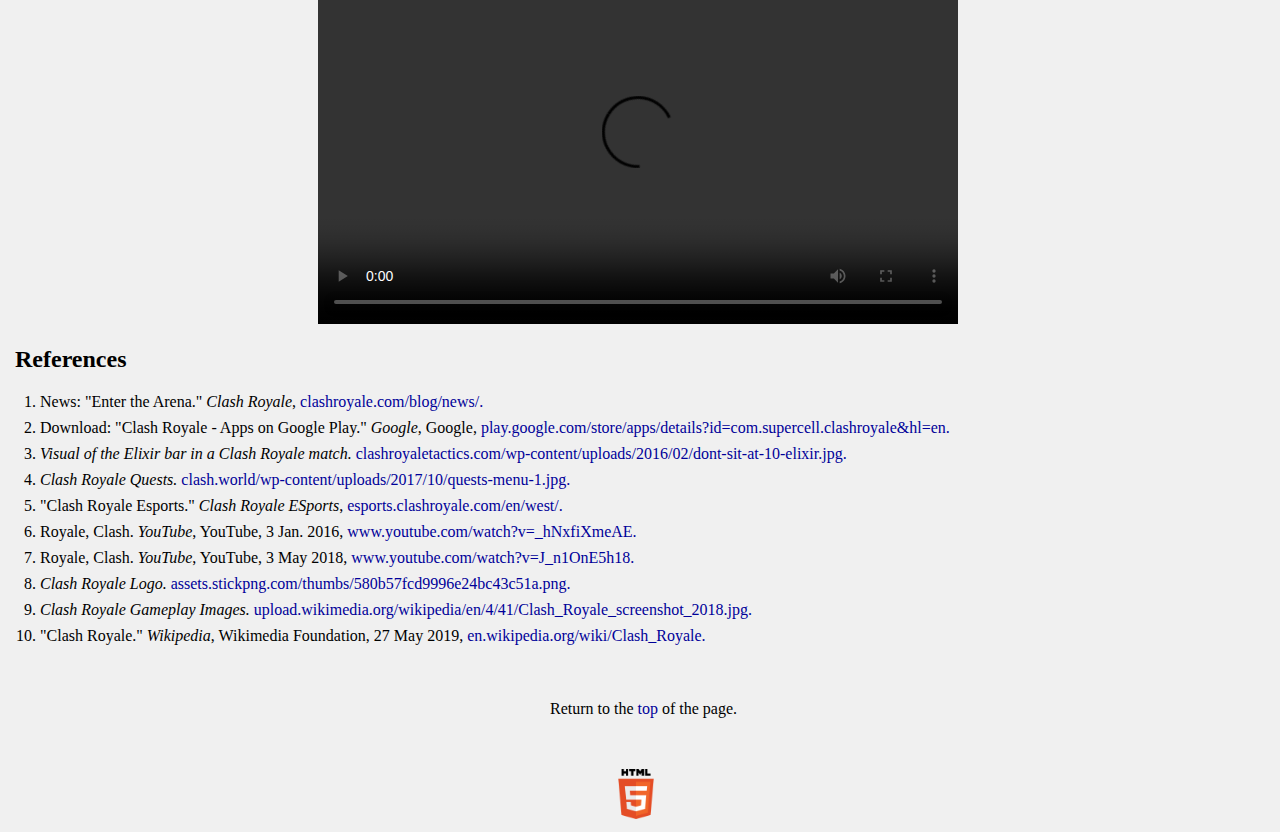
==== commit bb3b5413: "Add files via upload" ====
--- a/index.html
+++ b/index.html
@@ -53,7 +53,7 @@
 		Gold can be earned by winning battles, and its most common use is to upgrade your cards. Gems on the other hand is the 
 		rarer currency in the game. It is highly valuable, thus it is possible to make micro-transactions using real money to purchase gems. </p>
 		
-		<img id="elixirImage" src="elixir.jpg" alt="picture of elixir bar and 4 cards with varying elixir costs" width="319px" height="129px" />
+		<img id="elixirImage" src="elixir.jpg" alt="picture of elixir bar and 4 cards with varying elixir costs" width="319" height="129" />
 		
 		<p>Cards in Clash Royale include troops, buildings, and spells that are mostly part of the 'Clash universe' which includes characters 
 		from other Supercell games. Prior to battle, each player constructs a deck consisting of 8 different cards. These 8 cards must be chosen 
@@ -87,7 +87,7 @@
 		battle is to collect cards, and the second day, players build decks with the cards they collected and battle others. By winning, clans gain 
 		clan experience, which brings a competitive nature to clans. 
 		</p>
-		<img id="questsImage" src="quests.jpg" alt="Image showing the quests menu in Clash Royale." width="167px" height="239px" />
+		<img id="questsImage" src="quests.jpg" alt="Image showing the quests menu in Clash Royale." width="167" height="239" />
 		<h2 id="Quests">Quests</h2>
 		<p>Quests were added in the October 2017 update as a set of achievements where players complete certain tasks to receive rewards.
 		A free chest containing random cards appears every four hours and can be collected upto 3 times a day. Completing quests also grants you 
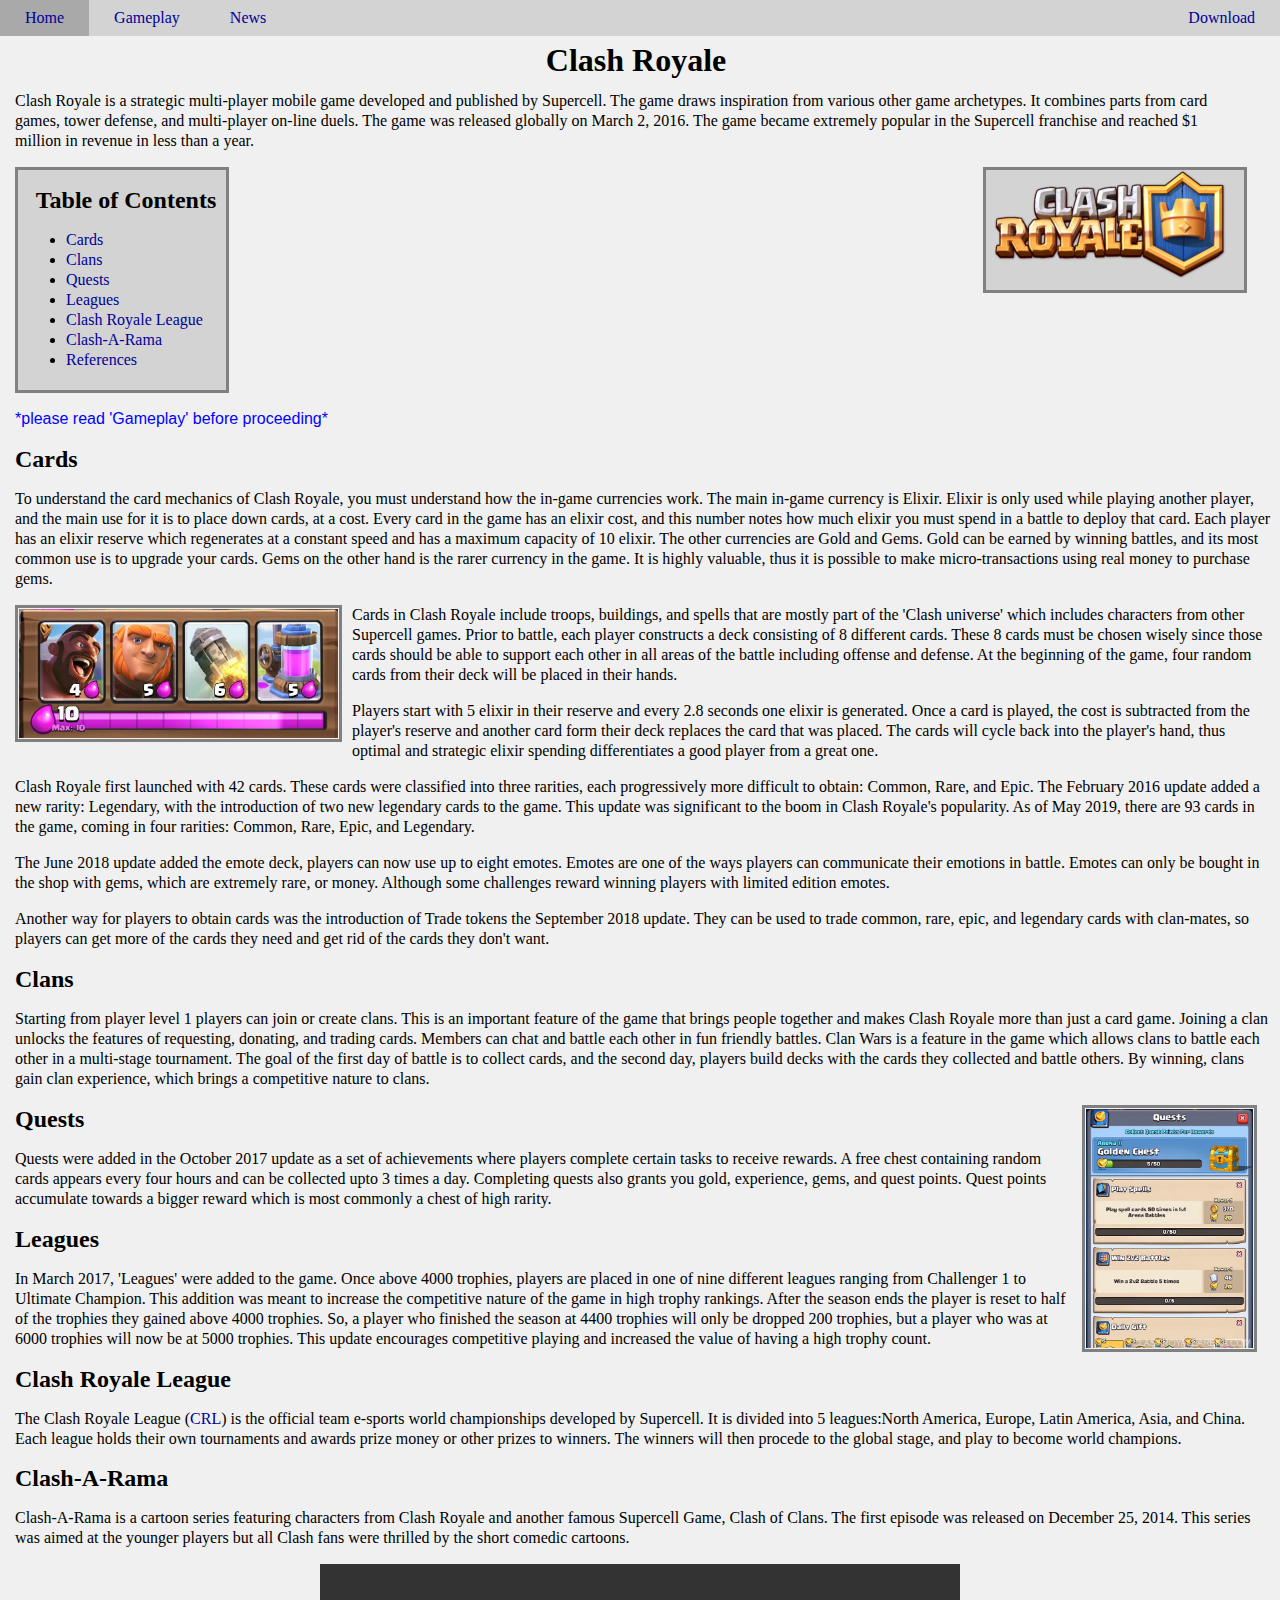
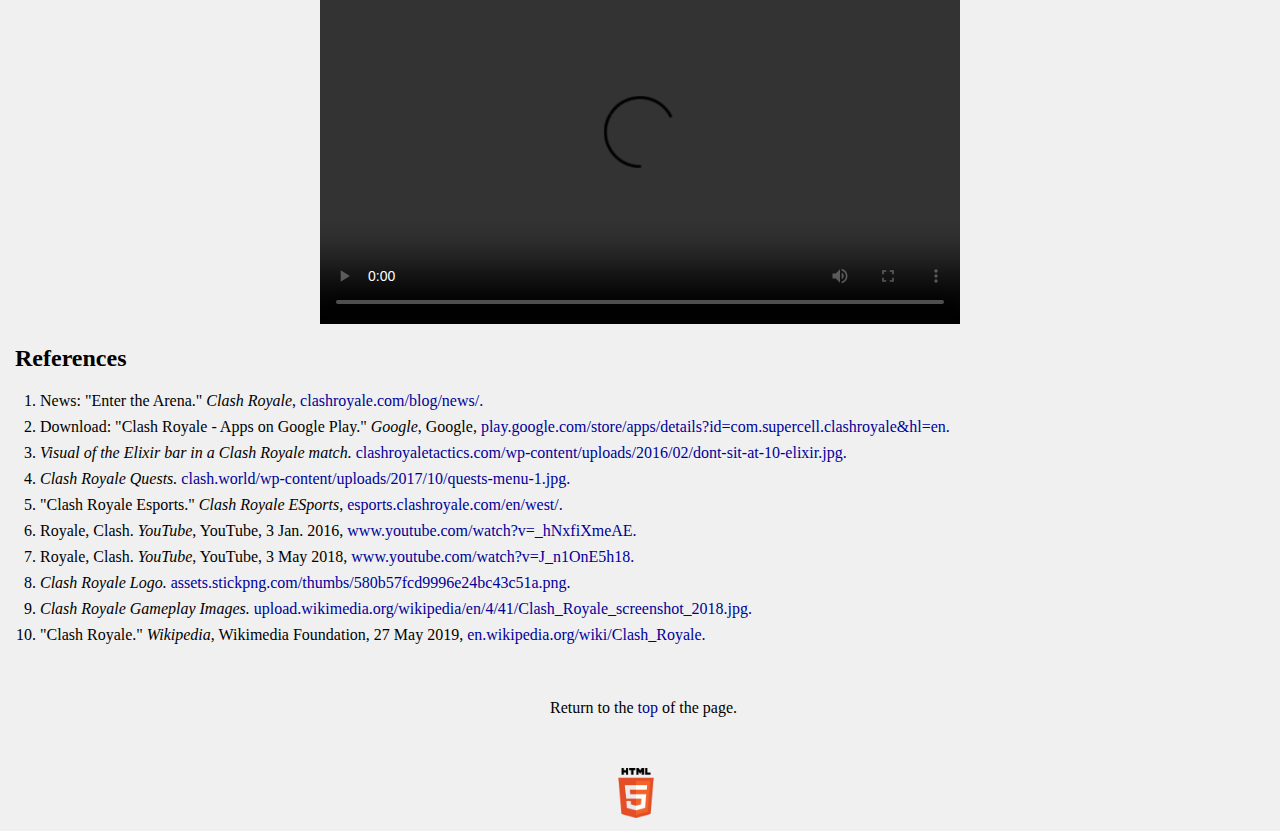
==== commit 68d62943: "Add files via upload" ====
--- a/index.html
+++ b/index.html
@@ -7,7 +7,7 @@
 	</head>
 	<body>
 		<header>
-
+			<!-- Navigation menu leading to external pages -->
 			<ul class="navbar">
 				<li><a href="index.html">Home</a></li>
 				<li><a href="gameplay.html">Gameplay</a></li>
@@ -87,6 +87,7 @@
 		battle is to collect cards, and the second day, players build decks with the cards they collected and battle others. By winning, clans gain 
 		clan experience, which brings a competitive nature to clans. 
 		</p>
+		<!-- image loaded before title for better presentation of text -->
 		<img id="questsImage" src="quests.jpg" alt="Image showing the quests menu in Clash Royale." width="167" height="239" />
 		<h2 id="Quests">Quests</h2>
 		<p>Quests were added in the October 2017 update as a set of achievements where players complete certain tasks to receive rewards.
--- a/basic.css
+++ b/basic.css
@@ -5,9 +5,11 @@
 	line-height: 20px;
 }
 
-video
-{
-	margin-left: 25%
+video /* centering the videos by putting left side at the center and subtracting half of width to the left side position */
+{
+	position: absolute;
+	left: 50%;
+	margin-left: -320px;
 }
 
 p,h2
@@ -27,6 +29,7 @@
 	
 }
 
+/* floating two images together on one side */
 #gameplayImage2
 {	
 	border: solid gray;
@@ -82,6 +85,7 @@
 	text-align: center;
 }
 
+/* moving the download tab to the opposite side on the navigation bar */
 #downloadLink
 {
 	float:right;
@@ -91,6 +95,17 @@
 {
 	margin-top: 50px;
 
+}
+
+/* huge top margin avoids overlap of the text and video */
+#References
+{
+	margin-top: 400px;
+}
+#gameplayValidator
+{
+	margin-top: 400px;
+	text-align: center;
 }
 
 
@@ -101,7 +116,7 @@
 	margin: 0;
 	padding: 0;
 	overflow: hidden;
-	position: fixed;
+	position: fixed; /* fixes bar at the top of screen for easy access */
 	top: 0;
 	width: 100%;
 	background-color: #d3d3d3;
@@ -122,7 +137,8 @@
 
 .navbar>li>a
 {
-	display: block;
+	/* gives a button like look to the text */
+	display: block; 
 	padding: 8px 25px;
 	text-decoration: none;
 }
@@ -132,8 +148,10 @@
 	color: blue;
 	font-family: Roboto, Calibri, sans-serif;
 }
+
 .BoxHeader
 {
+	text-align: center;
 	margin-left: 0px;
 }
 
@@ -163,12 +181,13 @@
 	text-align: justify;
 }
 
-a:link
+
+a:link	/* removes underline for all links */
 {
 	text-decoration: none;
 }
 
-a:hover
+a:hover	/* adds underline when mouse hovers on link */
 {
 	text-decoration: underline;
 }
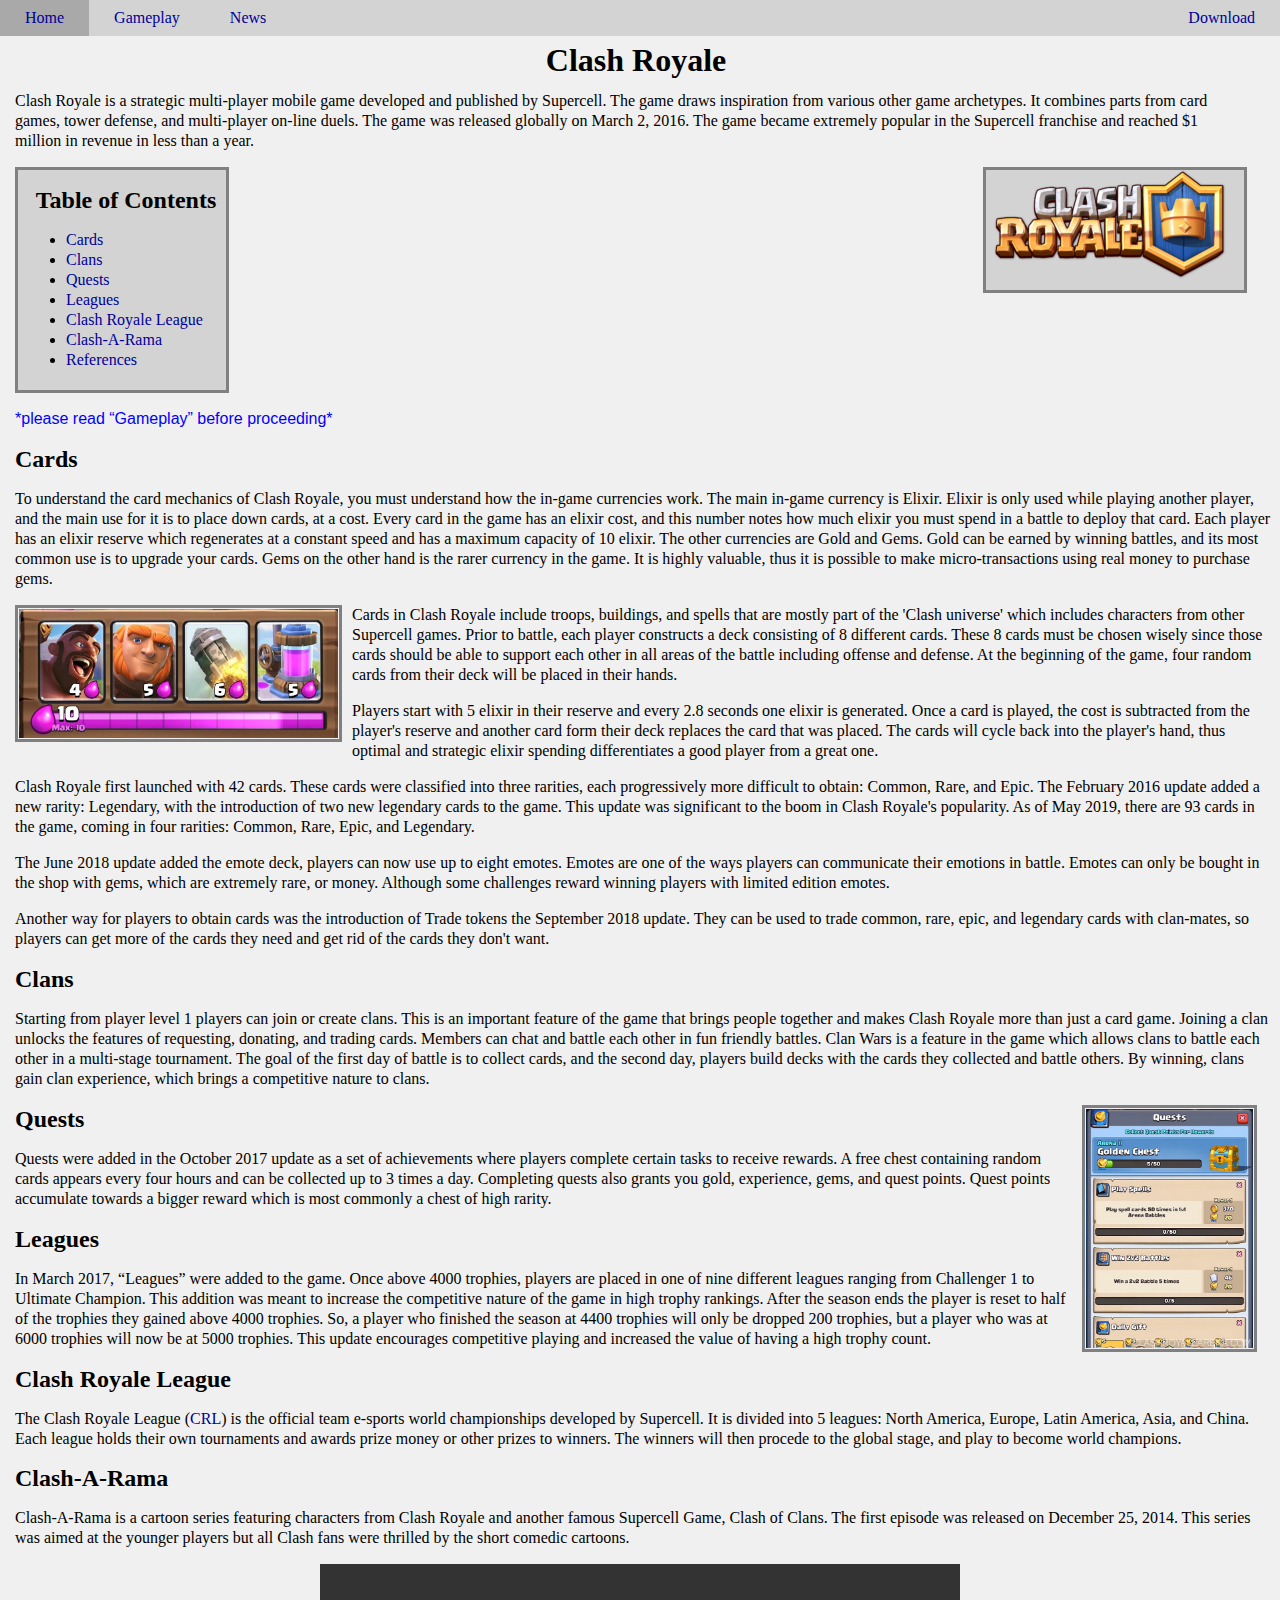
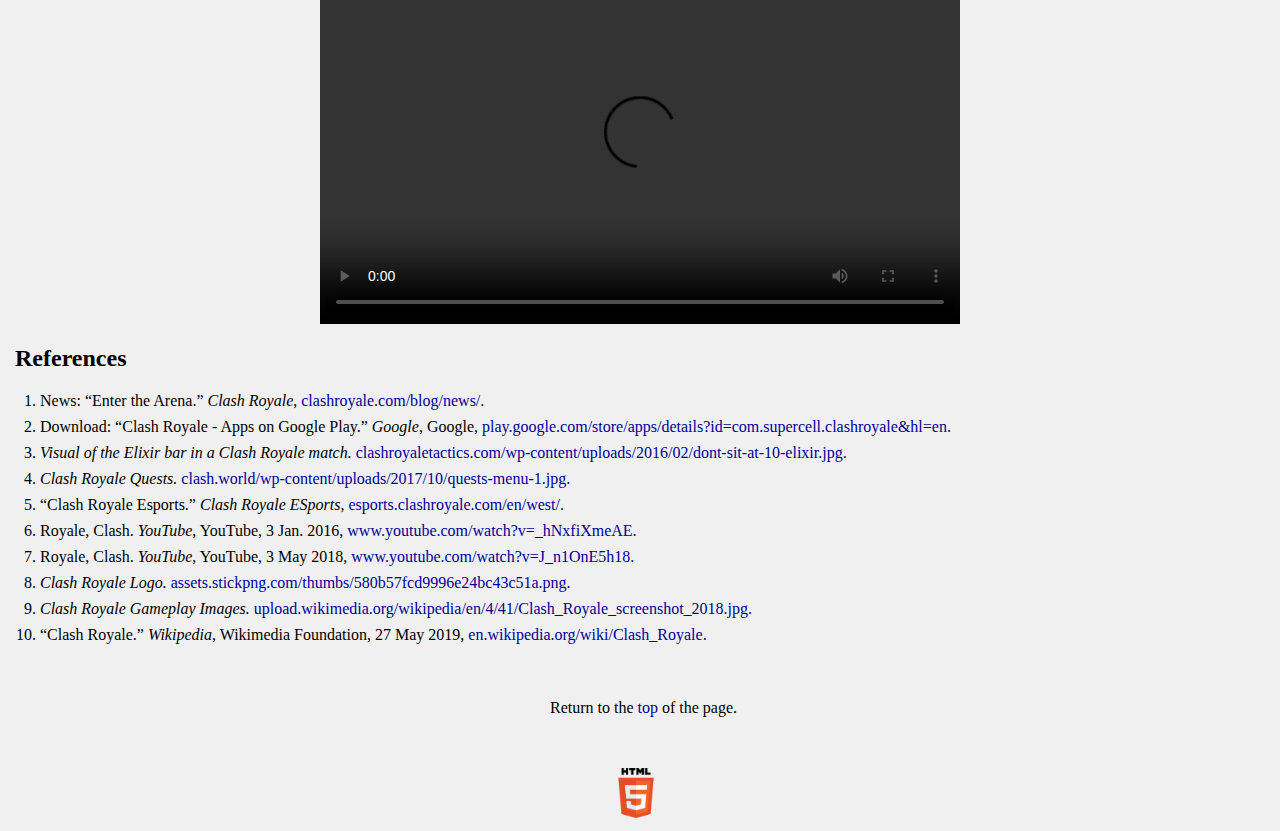
==== commit dcf174ce: "Add files via upload" ====
--- a/index.html
+++ b/index.html
@@ -43,7 +43,7 @@
 		</ul>
 		</div>
 		
-		<p class="readerNotes">*please read 'Gameplay' before proceeding*</p>
+		<p class="readerNotes">*please read &ldquo;Gameplay&rdquo; before proceeding*</p>
 		<h2 id="Cards">Cards</h2>
 		
 		<p>To understand the card mechanics of Clash Royale, you must understand how the in-game currencies work. The main in-game currency
@@ -55,19 +55,19 @@
 		
 		<img id="elixirImage" src="elixir.jpg" alt="picture of elixir bar and 4 cards with varying elixir costs" width="319" height="129" />
 		
-		<p>Cards in Clash Royale include troops, buildings, and spells that are mostly part of the 'Clash universe' which includes characters 
+		<p>Cards in Clash Royale include troops, buildings, and spells that are mostly part of the &apos;Clash universe&apos; which includes characters 
 		from other Supercell games. Prior to battle, each player constructs a deck consisting of 8 different cards. These 8 cards must be chosen 
 		wisely since those cards should be able to support each other in all areas of the battle including offense and defense. At the beginning 
 		of the game, four random cards from their deck will be placed in their hands. </p>
 		
 		<p>Players start with 5 elixir in their reserve and every 2.8 seconds one elixir is generated. Once a card is played, the cost is subtracted
-		from the player's reserve and another card form their deck replaces the card that was placed. The cards will cycle back into the player's
+		from the player&apos;s reserve and another card form their deck replaces the card that was placed. The cards will cycle back into the player&apos;s
 		hand, thus optimal and strategic elixir spending differentiates a good player from a great one. 
 		</p>
 		
 		<p>Clash Royale first launched with 42 cards. These cards were classified into three rarities, each progressively more difficult to obtain: 
 		Common, Rare, and Epic. The February 2016 update added a new rarity: Legendary, with the introduction of two new legendary cards 
-		to the game. This update was significant to the boom in Clash Royale's popularity. As of May 2019, there are 93 cards in the game, 
+		to the game. This update was significant to the boom in Clash Royale&apos;s popularity. As of May 2019, there are 93 cards in the game, 
 		coming in four rarities: Common, Rare, Epic, and Legendary. 
 		</p>
 		<p>The June 2018 update added the emote deck, players can now use up to eight emotes. Emotes are one of the ways players can 
@@ -76,7 +76,7 @@
 		</p>
 		<p>Another way for players to obtain cards was the introduction of Trade tokens the September 2018 update. They can be used to trade 
 		common, rare, epic, and legendary cards with clan-mates, so players can get more of the cards they need and get rid of the cards they 
-		don't want.
+		don&apos;t want.
 		</p>
 		
 		<h2 id="Clans">Clans</h2>
@@ -91,11 +91,11 @@
 		<img id="questsImage" src="quests.jpg" alt="Image showing the quests menu in Clash Royale." width="167" height="239" />
 		<h2 id="Quests">Quests</h2>
 		<p>Quests were added in the October 2017 update as a set of achievements where players complete certain tasks to receive rewards.
-		A free chest containing random cards appears every four hours and can be collected upto 3 times a day. Completing quests also grants you 
+		A free chest containing random cards appears every four hours and can be collected up to 3 times a day. Completing quests also grants you 
 		gold, experience, gems, and quest points. Quest points accumulate towards a bigger reward which is most commonly a chest of high rarity. 
 		</p>
 		<h2 id="Leagues">Leagues</h2>
-		<p>In March 2017, 'Leagues' were added to the game. Once above 4000 trophies, players are placed in one of nine different leagues 
+		<p>In March 2017, &ldquo;Leagues&rdquo; were added to the game. Once above 4000 trophies, players are placed in one of nine different leagues 
 		ranging from Challenger 1 to Ultimate Champion. This addition was meant to increase the competitive nature of the game in high trophy rankings.
 		After the season ends the player is reset to half of the trophies they gained above 4000 trophies. So, a player who finished the season
 		at 4400 trophies will only be dropped 200 trophies, but a player who was at 6000 trophies will now be at 5000 trophies. This update encourages
@@ -103,7 +103,7 @@
 		</p>
 		<h2 id="ClashRoyaleLeague">Clash Royale League</h2>
 		<p>The Clash Royale League (<a href="https://esports.clashroyale.com/en/west/">CRL</a>) is the official team e-sports world championships developed by Supercell. 
-		It is divided into 5 leagues:North America, Europe, Latin America, Asia, and China. Each league holds their own tournaments and awards prize money or other prizes to 
+		It is divided into 5 leagues: North America, Europe, Latin America, Asia, and China. Each league holds their own tournaments and awards prize money or other prizes to 
 		winners. The winners will then procede to the global stage, and play to become world champions.
 		</p>
 		
@@ -118,16 +118,16 @@
 		
 		<h2 id="References">References</h2>
 		<ol>
-			<li>News: "Enter the Arena." <i> Clash Royale</i>, <a href="https://clashroyale.com/blog/news/">clashroyale.com/blog/news/.</a></li>
-			<li>Download: "Clash Royale - Apps on Google Play." <i>Google</i>, Google, <a href="https://play.google.com/store/apps/details?id=com.supercell.clashroyale&hl=en">play.google.com/store/apps/details?id=com.supercell.clashroyale&hl=en.</a></li>
+			<li>News: &ldquo;Enter the Arena.&rdquo; <i> Clash Royale</i>, <a href="https://clashroyale.com/blog/news/">clashroyale.com/blog/news/.</a></li>
+			<li>Download: &ldquo;Clash Royale - Apps on Google Play.&rdquo; <i>Google</i>, Google, <a href="https://play.google.com/store/apps/details?id=com.supercell.clashroyale&hl=en">play.google.com/store/apps/details?id=com.supercell.clashroyale&hl=en.</a></li>
 			<li><i>Visual of the Elixir bar in a Clash Royale match. </i><a href="http://clashroyaletactics.com/wp-content/uploads/2016/02/dont-sit-at-10-elixir.jpg">clashroyaletactics.com/wp-content/uploads/2016/02/dont-sit-at-10-elixir.jpg.</a></li>
 			<li><i>Clash Royale Quests.</i> <a href="https://clash.world/wp-content/uploads/2017/10/quests-menu-1.jpg">clash.world/wp-content/uploads/2017/10/quests-menu-1.jpg.</a></li>
-			<li>"Clash Royale Esports." <i>Clash Royale ESports</i>, <a href="https://esports.clashroyale.com/en/west/">esports.clashroyale.com/en/west/.</a></li>
+			<li>&ldquo;Clash Royale Esports.&rdquo; <i>Clash Royale ESports</i>, <a href="https://esports.clashroyale.com/en/west/">esports.clashroyale.com/en/west/.</a></li>
 			<li>Royale, Clash. <i>YouTube</i>, YouTube, 3 Jan. 2016, <a href="www.youtube.com/watch?v=_hNxfiXmeAE">www.youtube.com/watch?v=_hNxfiXmeAE.</a></li>
 			<li>Royale, Clash. <i>YouTube</i>, YouTube, 3 May 2018, <a href="www.youtube.com/watch?v=J_n1OnE5h18">www.youtube.com/watch?v=J_n1OnE5h18.</a></li>
 			<li><i>Clash Royale Logo.</i> <a href="http://assets.stickpng.com/thumbs/580b57fcd9996e24bc43c51a.png">assets.stickpng.com/thumbs/580b57fcd9996e24bc43c51a.png.</a></li>
 			<li><i>Clash Royale Gameplay Images.</i> <a href="https://upload.wikimedia.org/wikipedia/en/4/41/Clash_Royale_screenshot_2018.jpg"> upload.wikimedia.org/wikipedia/en/4/41/Clash_Royale_screenshot_2018.jpg.</a></li>
-			<li>"Clash Royale." <i>Wikipedia</i>, Wikimedia Foundation, 27 May 2019, <a href="https://en.wikipedia.org/wiki/Clash_Royale">en.wikipedia.org/wiki/Clash_Royale.</a></li>
+			<li>&ldquo;Clash Royale.&rdquo; <i>Wikipedia</i>, Wikimedia Foundation, 27 May 2019, <a href="https://en.wikipedia.org/wiki/Clash_Royale">en.wikipedia.org/wiki/Clash_Royale.</a></li>
 		</ol>
 		<p id="ReturnToTop">Return to the <a href="#top">top</a> of the page.</p>
 		<div id="validator">
